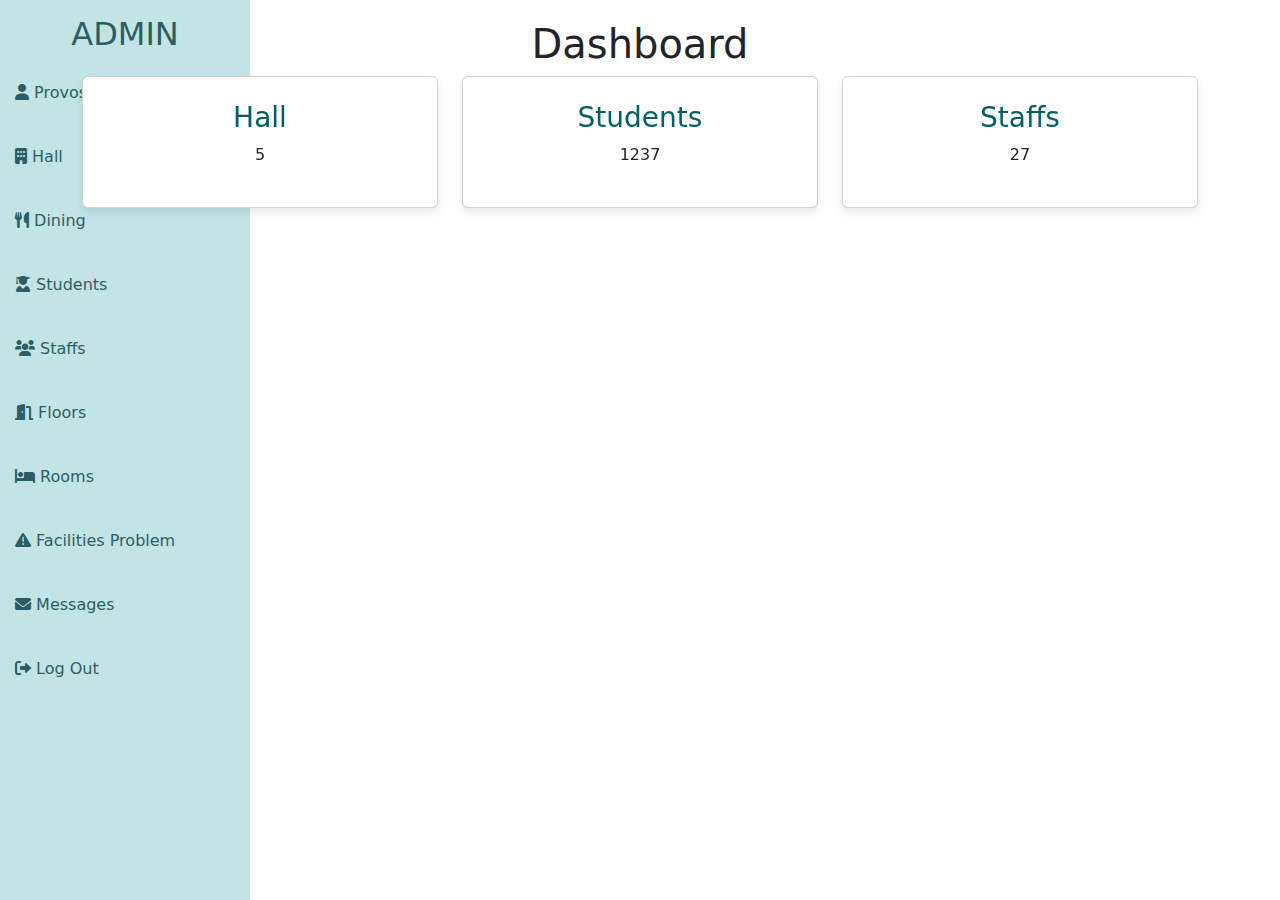
==== admin.html @ 0fc599f0 "admin-panel added for maintenance" ====
<!DOCTYPE html>
<html lang="en">
  <head>
    <meta charset="UTF-8">
    <meta name="viewport" content="width=device-width, initial-scale=1.0">
    <title>Dormitory Management System</title>
    <link rel="stylesheet" href="css/admin.css">
    <link rel="stylesheet" href="https://cdnjs.cloudflare.com/ajax/libs/font-awesome/6.0.0/css/all.min.css">
    <link rel="stylesheet" href="https://cdnjs.cloudflare.com/ajax/libs/bootstrap/5.3.0/css/bootstrap.min.css">
  </head>
  <body>
    <div class="d-flex">
      <!-- Sidebar -->
      <div class="sidebar">
        <h2>ADMIN</h2>
        <ul class="nav flex-column">
          <li><a href="#"><i class="fas fa-user"></i> Provost</a></li>
          <li><a href="#"><i class="fas fa-building"></i> Hall</a></li>
          <li><a href="#"><i class="fas fa-utensils"></i> Dining</a></li>
          <li><a href="#"><i class="fas fa-user-graduate"></i> Students</a></li>
          <li><a href="#"><i class="fas fa-users"></i> Staffs</a></li>
          <li><a href="#"><i class="fas fa-door-open"></i> Floors</a></li>
          <li><a href="#"><i class="fas fa-bed"></i> Rooms</a></li>
          <li><a href="#"><i class="fas fa-exclamation-triangle"></i> Facilities Problem</a></li>
          <li><a href="#"><i class="fas fa-envelope"></i> Messages</a></li>
          <li><a href="logout.html"><i class="fas fa-sign-out-alt"></i> Log Out</a></li>
        </ul>
      </div>

      <!-- Dashboard Content -->
      <div class="dashboard container">
        <h1 class="text-center">Dashboard</h1>
        <div class="row">
          <div class="col-md-4 mb-3">
            <div class="card p-4">
              <h3>Hall</h3>
              <p>5</p>
            </div>
          </div>
          <div class="col-md-4 mb-3">
            <div class="card p-4">
              <h3>Students</h3>
              <p>1237</p>
            </div>
          </div>
          <div class="col-md-4 mb-3">
            <div class="card p-4">
              <h3>Staffs</h3>
              <p>27</p>
            </div>
          </div>
          <!-- Add more cards for Floors, Rooms, Facilities Problem, etc. -->
        </div>
      </div>
    </div>

    <!-- Bootstrap JavaScript -->
    <script src="https://cdnjs.cloudflare.com/ajax/libs/bootstrap/5.3.0/js/bootstrap.bundle.min.js"></script>
  </body>
</html>
---- css/admin.css ----
body {
    font-family: 'Arial', sans-serif;
    margin: 0;
}

.sidebar {
    width: 250px;
    background-color: #c3e4e5;
    padding: 15px;
    position: fixed;
    height: 100%;
}

.sidebar h2 {
    text-align: center;
    color: #2d5d64;
}

.sidebar ul {
    list-style-type: none;
    padding: 0;
}

.sidebar ul li {
    margin: 20px 0;
}

.sidebar ul li a {
    text-decoration: none;
    color: #2d5d64;
    display: block;
}

.sidebar ul li a:hover {
    color: #000;
}

.dashboard {
    margin-left: 260px;
    padding: 20px;
}

.card {
    background-color: #e5f7f8;
    border-radius: 15px;
    box-shadow: 0 4px 8px rgba(0,0,0,0.1);
    padding: 20px;
    margin-bottom: 20px;
    text-align: center;
}

.card h3 {
    color: #006064;
}
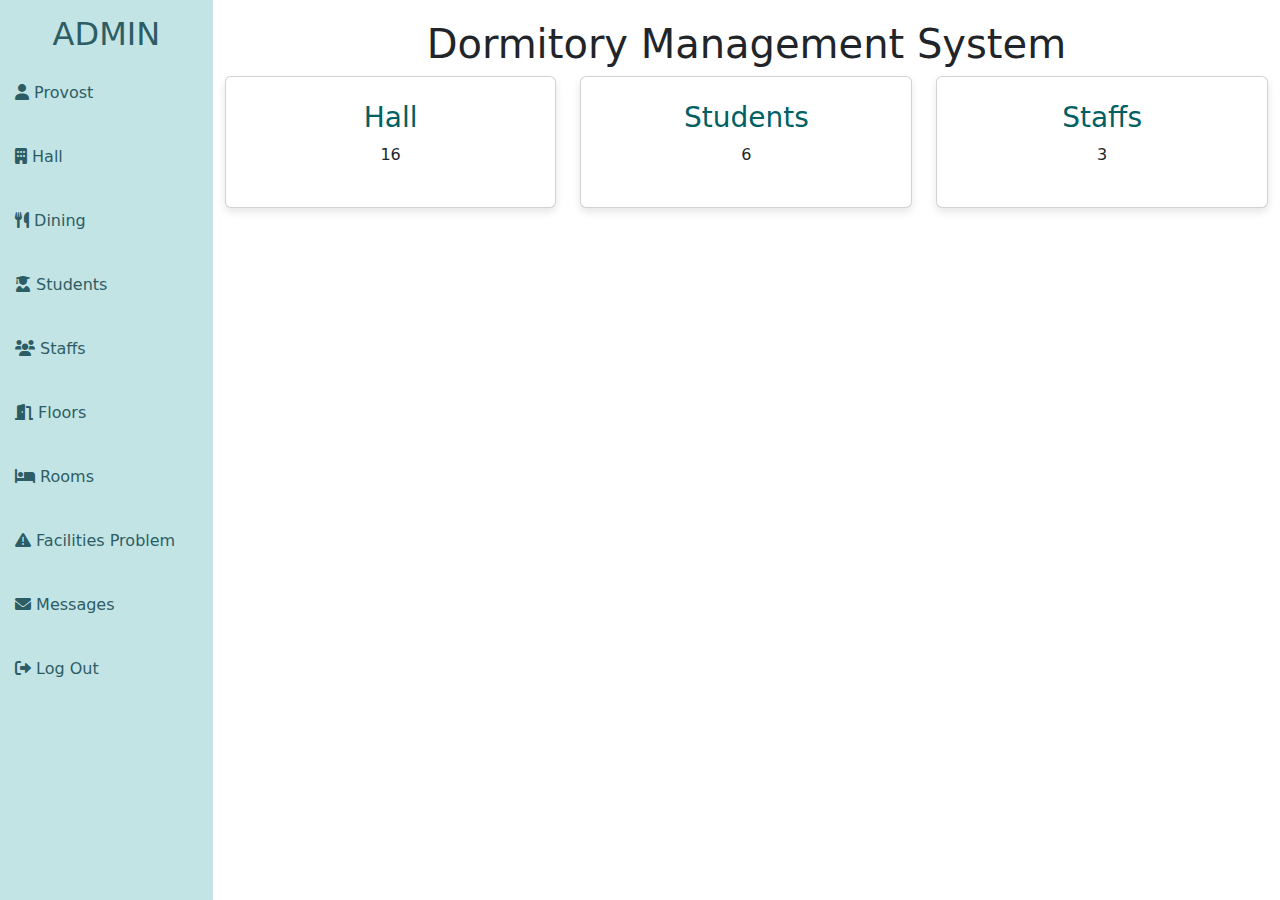
==== commit f1e9692b: "improvise admin-panel" ====
--- a/admin.html
+++ b/admin.html
@@ -9,7 +9,7 @@
     <link rel="stylesheet" href="https://cdnjs.cloudflare.com/ajax/libs/bootstrap/5.3.0/css/bootstrap.min.css">
   </head>
   <body>
-    <div class="d-flex">
+    <div class="d-flex both">
       <!-- Sidebar -->
       <div class="sidebar">
         <h2>ADMIN</h2>
@@ -29,24 +29,24 @@
 
       <!-- Dashboard Content -->
       <div class="dashboard container">
-        <h1 class="text-center">Dashboard</h1>
+        <h1 class="text-center">Dormitory Management System</h1>
         <div class="row">
           <div class="col-md-4 mb-3">
             <div class="card p-4">
               <h3>Hall</h3>
-              <p>5</p>
+              <p>16</p>
             </div>
           </div>
           <div class="col-md-4 mb-3">
             <div class="card p-4">
               <h3>Students</h3>
-              <p>1237</p>
+              <p>6</p>
             </div>
           </div>
           <div class="col-md-4 mb-3">
             <div class="card p-4">
               <h3>Staffs</h3>
-              <p>27</p>
+              <p>3</p>
             </div>
           </div>
           <!-- Add more cards for Floors, Rooms, Facilities Problem, etc. -->
--- a/css/admin.css
+++ b/css/admin.css
@@ -1,3 +1,7 @@
+html, body {
+    height: 100%;
+}
+
 body {
     font-family: 'Arial', sans-serif;
     margin: 0;
@@ -7,7 +11,7 @@
     width: 250px;
     background-color: #c3e4e5;
     padding: 15px;
-    position: fixed;
+    /* position: fixed; */
     height: 100%;
 }
 
@@ -40,6 +44,10 @@
     padding: 20px;
 }
 
+.both {
+    display: flex;
+    height: 100%;
+}
 .card {
     background-color: #e5f7f8;
     border-radius: 15px;
